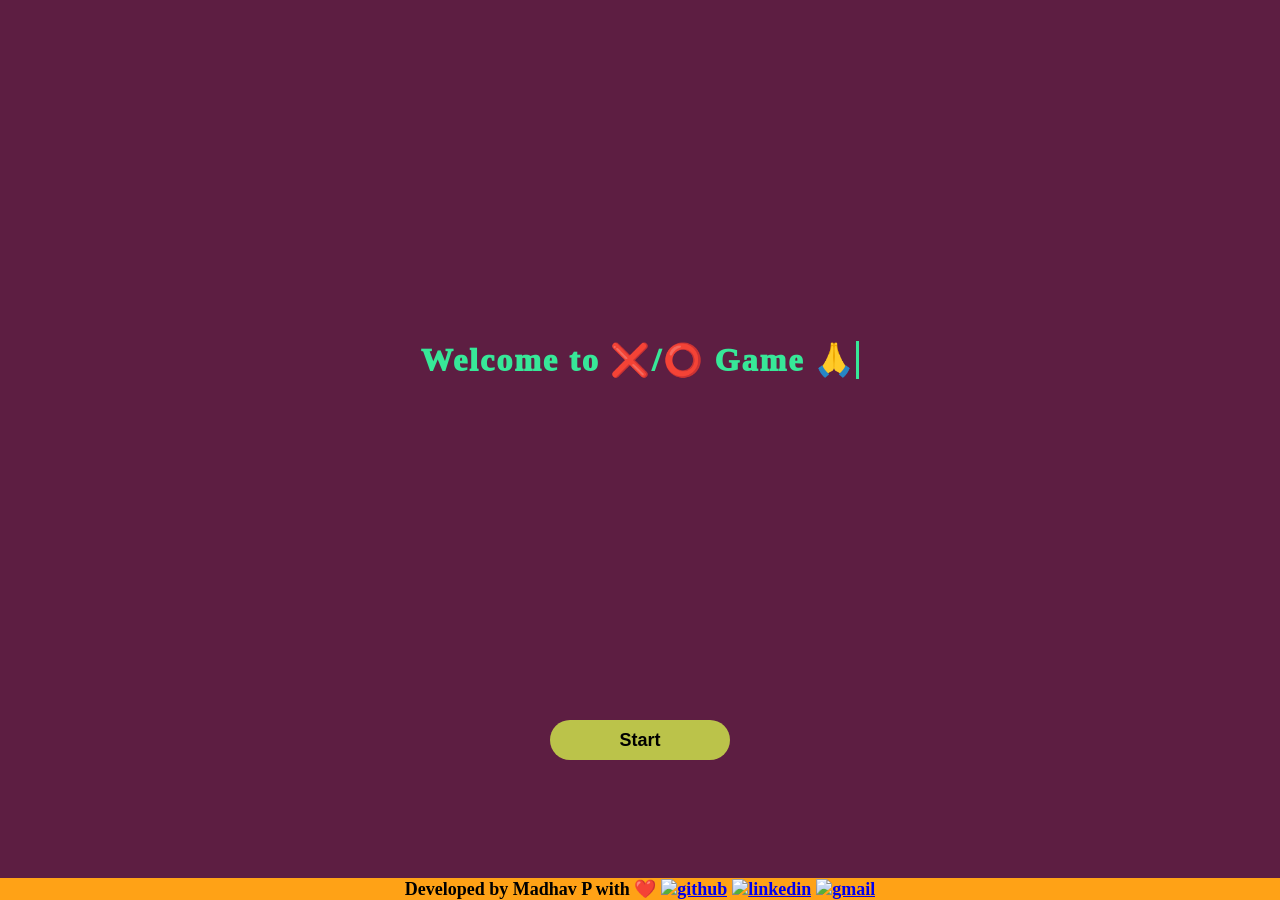
==== index.html @ de9cd328 "Done with the Project-1" ====
<!DOCTYPE html>
<html lang="en">
<head>
    <meta charset="UTF-8">
    <meta name="viewport" content="width=device-width, initial-scale=1.0">
    <title> ❌ Tic - Tac - Toe ⭕ </title>
    <link rel="stylesheet" href="Style.css">
    <link rel="stylesheet" href="https://cdnjs.cloudflare.com/ajax/libs/font-awesome/6.5.1/css/all.min.css">
</head>
<body>
  <div class = "main-container1">    
    <h1 class="text">  Welcome to ❌/⭕ Game  🙏 </h1>
  </div> 
  <div class="button-container"> 
    <button onclick="Secondpage()">  Start </button>
  </div>
  <div class="end">
    <a>
      Developed by Madhav P with ❤️
      <a href="https://github.com/Madhav-P-2005"  target="_blank"><img width="30" height="30" src="https://img.icons8.com/ios-glyphs/30/github.png" alt="github" /></a>
      <a href="https://www.linkedin.com/in/madhav-p-156b9b290/" target="_blank"> <img width="30" height="30" src="https://img.icons8.com/ios-glyphs/30/linkedin.png" alt="linkedin" /></a>
      <a href="mailto:madhavp2023@gmail.com" target="_blank"><img width="30" height="30" src="https://img.icons8.com/ios-glyphs/30/secured-letter--v1.png"
      alt="gmail" />  </a>
  </div>
<script src="Logic.js"></script>
</body>
</html>
---- Style.css ----
*{
    border : 0;
    margin :0;
    padding:0;

}


body {
    display: flex;
    flex-direction: column;
    min-height: 100vh;        
    justify-content: center;
    align-items: center;
    text-align: center;
    background-color: #5D1E42; 
}



.main-container1 {
    display: flex;
    flex-direction: column;
    justify-content: center;
    align-items: center;
    text-align: center;
    height: 80vh;          /* Adjusted to leave space for footer */
    width: 100%;
}




.button-container {
    display: flex;
    justify-content: center;
    align-items: center;
}




button {
    background-color: rgb(187, 195, 74);
    color: black;
    width: 180px;
    height: 40px;
    border-radius: 20px;
    font-size: 18px;
    cursor: pointer;
    border: none;
    font-weight:900;
}



.text{
    font-family: cursive;
    letter-spacing: 2px ;
    font-size: xx-large;
    font-weight: 1000;
    border-right: 3px solid;
    /* width: 50%; */
    max-width: fit-content;
    color :rgb(55, 231, 152);
    white-space :nowrap;              /* It prevents text wrapping, but it might cause overflow on smaller screens. */
    overflow:hidden;                  /*  To ensure no extra space beyond the emoji. */
    animation : 
          typing 3s steps(21, end ) backwards,
          cursor .4s step-end infinite alternate;
}



@keyframes cursor {
    50% {border-color : transparent}
}


@keyframes typing {
    from { width : 0; } 
    to { width : 64%; }
}



.end {
    margin-top: auto; 
    display: flex;
    align-items: center;
    width: 100%;
    padding: 0px;
    justify-content: center;
    background-color: #ffa216; 
   color : black;
}



a {
    font-size: 18px;
    font-weight: bold;
    font-family: cursive;
    align-items: center;
    justify-content: center;
    margin-bottom: 0px;
    padding-bottom: 0px;
}




a img {
    cursor: pointer;
    padding-left: 5px;
    align-items: center;
    justify-content: center;
    padding-bottom: 0px;
}
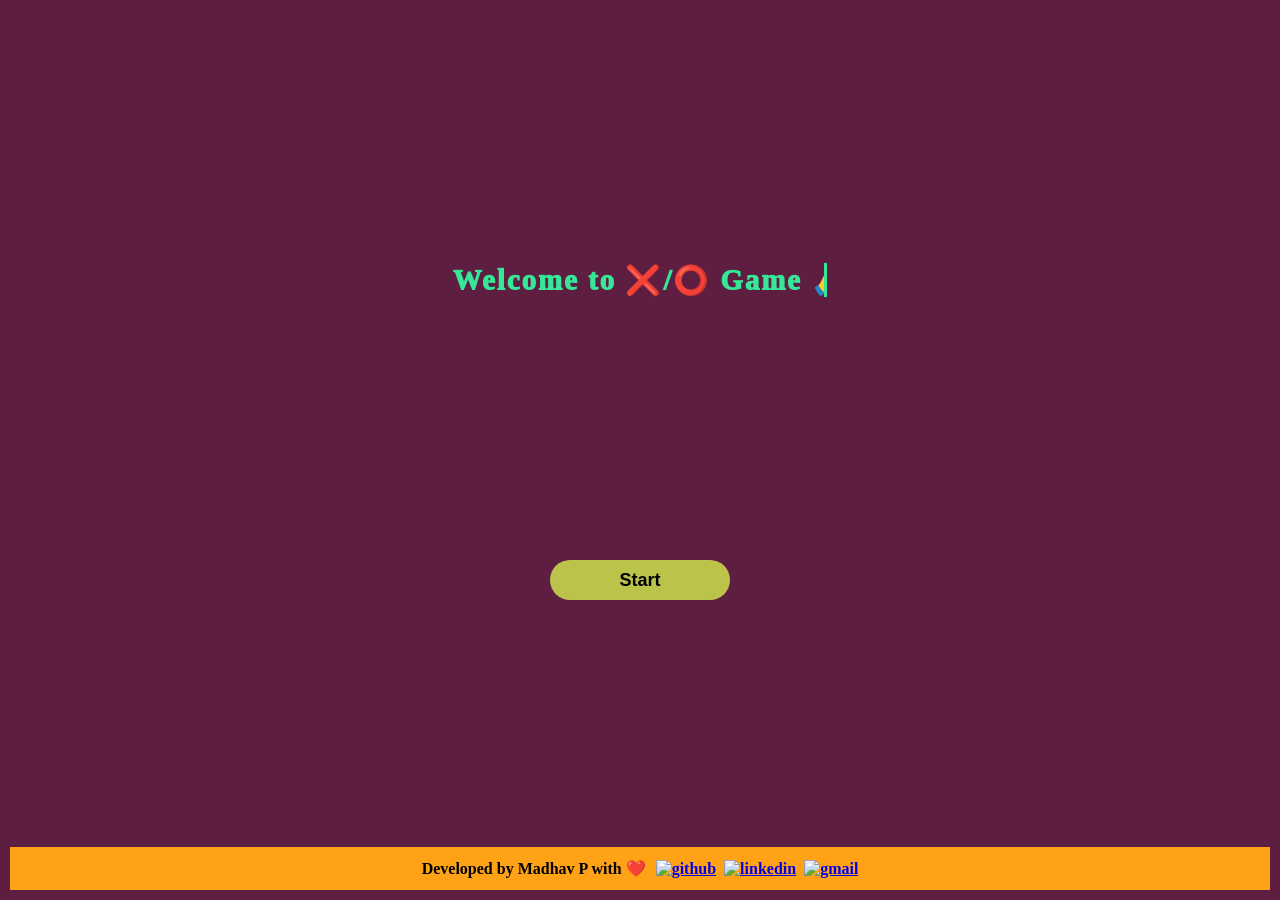
==== commit cb0a4ed2: "Updated Code" ====
--- a/index.html
+++ b/index.html
@@ -8,20 +8,20 @@
     <link rel="stylesheet" href="https://cdnjs.cloudflare.com/ajax/libs/font-awesome/6.5.1/css/all.min.css">
 </head>
 <body>
-  <div class = "main-container1">    
+  <div class="main-container1">    
     <h1 class="text">  Welcome to ❌/⭕ Game  🙏 </h1>
   </div> 
   <div class="button-container"> 
     <button onclick="Secondpage()">  Start </button>
   </div>
-  <div class="end">
-    <a>
-      Developed by Madhav P with ❤️
-      <a href="https://github.com/Madhav-P-2005"  target="_blank"><img width="30" height="30" src="https://img.icons8.com/ios-glyphs/30/github.png" alt="github" /></a>
-      <a href="https://www.linkedin.com/in/madhav-p-156b9b290/" target="_blank"> <img width="30" height="30" src="https://img.icons8.com/ios-glyphs/30/linkedin.png" alt="linkedin" /></a>
-      <a href="mailto:madhavp2023@gmail.com" target="_blank"><img width="30" height="30" src="https://img.icons8.com/ios-glyphs/30/secured-letter--v1.png"
-      alt="gmail" />  </a>
-  </div>
+  <footer class="end">
+    <span>Developed by Madhav P with ❤️</span>
+    <div class="social-links">
+      <a href="https://github.com/Madhav-P-2005" target="_blank"><img width="30" height="30" src="https://img.icons8.com/ios-glyphs/30/github.png" alt="github" /></a>
+      <a href="https://www.linkedin.com/in/madhav-p-156b9b290/" target="_blank"><img width="30" height="30" src="https://img.icons8.com/ios-glyphs/30/linkedin.png" alt="linkedin" /></a>
+      <a href="mailto:madhavp2023@gmail.com" target="_blank"><img width="30" height="30" src="https://img.icons8.com/ios-glyphs/30/secured-letter--v1.png" alt="gmail" /></a>
+    </div>
+  </footer>
 <script src="Logic.js"></script>
 </body>
 </html>
--- a/Style.css
+++ b/Style.css
@@ -1,10 +1,13 @@
-*{
-    border : 0;
-    margin :0;
-    padding:0;
+/* ──────────────────────────────────────────────────────────────
+   Style.css — Landing Page (index.html)
+   Fully responsive: Desktop → Tablet → Mobile
+   ────────────────────────────────────────────────────────────── */
 
+* {
+    margin: 0;
+    padding: 0;
+    box-sizing: border-box;
 }
-
 
 body {
     display: flex;
@@ -13,32 +16,31 @@
     justify-content: center;
     align-items: center;
     text-align: center;
-    background-color: #5D1E42; 
+    background-color: #5D1E42;
+    padding: 10px; 
 }
 
 
-
+/* ── Main Container ─────────────────────────────────────────── */
 .main-container1 {
     display: flex;
     flex-direction: column;
     justify-content: center;
     align-items: center;
     text-align: center;
-    height: 80vh;          /* Adjusted to leave space for footer */
+    min-height: 60vh; 
     width: 100%;
+    padding: 0 20px;
 }
 
 
-
-
+/* ── Button ─────────────────────────────────────────────────── */
 .button-container {
     display: flex;
     justify-content: center;
     align-items: center;
+    margin-top: 10px;
 }
-
-
-
 
 button {
     background-color: rgb(187, 195, 74);
@@ -49,71 +51,123 @@
     font-size: 18px;
     cursor: pointer;
     border: none;
-    font-weight:900;
+    font-weight: 900;
+    transition: background-color 0.3s, transform 0.2s;
+}
+
+button:hover {
+    background-color: rgb(165, 173, 55);
+    transform: scale(1.05);
+}
+
+button:active {
+    transform: scale(0.95);
 }
 
 
+/* ── Typewriter Heading ──────────────────────────────────────── */
+.text {
+    font-family: cursive;
+    letter-spacing: 2px;
+    font-size: 1.8rem;
+    font-weight: 1000;
+    color: rgb(55, 231, 152);
+    white-space: nowrap;
+    overflow: hidden;
+    border-right: 3px solid rgb(55, 231, 152);
+    width: 0;
+    display: inline-block;  
+    animation: typing 3s steps(30, end) forwards, cursor 0.5s step-end infinite; 
+}
 
-.text{
-    font-family: cursive;
-    letter-spacing: 2px ;
-    font-size: xx-large;
-    font-weight: 1000;
-    border-right: 3px solid;
-    /* width: 50%; */
-    max-width: fit-content;
-    color :rgb(55, 231, 152);
-    white-space :nowrap;              /* It prevents text wrapping, but it might cause overflow on smaller screens. */
-    overflow:hidden;                  /*  To ensure no extra space beyond the emoji. */
-    animation : 
-          typing 3s steps(21, end ) backwards,
-          cursor .4s step-end infinite alternate;
+@keyframes typing {
+    from { width: 0; }
+    to   { width: 26ch; }
+}
+
+@keyframes cursor {
+    50% { border-color: transparent; }
 }
 
 
+/* ── Footer ──────────────────────────────────────────────────── */
+.end {
+    margin-top: auto;
+    display: flex;
+    align-items: center;
+    justify-content: center;
+    gap: 10px;
+    width: 100%;
+    padding: 12px 20px;
+    background-color: #ffa216;
+    color: black;
+    flex-wrap: wrap;
+    text-align: center;
+    font-size: 16px;
+    font-weight: bold;
+    font-family: cursive;
+}
 
-@keyframes cursor {
-    50% {border-color : transparent}
+.social-links {
+    display: flex;
+    align-items: center;
+    gap: 8px;
+}
+
+.social-links a img {
+    cursor: pointer;
+    transition: transform 0.2s;
+}
+
+.social-links a img:hover {
+    transform: scale(1.2);
 }
 
 
-@keyframes typing {
-    from { width : 0; } 
-    to { width : 64%; }
+/* ── Tablet (max 768px) ──────────────────────────────────────── */
+@media (max-width: 768px) {
+    .text {
+        font-size: 1.4rem;
+    }
+
+    @keyframes typing {
+        from { width: 0; }
+        to   { width: 22ch; }
+    }
 }
 
 
+/* ── Mobile (max 480px) ──────────────────────────────────────── */
+@media (max-width: 480px) {
+    .main-container1 {
+        min-height: 50vh;
+    }
 
-.end {
-    margin-top: auto; 
-    display: flex;
-    align-items: center;
-    width: 100%;
-    padding: 0px;
-    justify-content: center;
-    background-color: #ffa216; 
-   color : black;
-}
+    .text {
+        font-size: 1.1rem; 
+        letter-spacing: 1px;
+    }
 
+    @keyframes typing {
+        from { width: 0; }
+        to   { width: 20ch; }
+    }
 
+    button {
+        width: 160px;
+        height: 38px;
+        font-size: 16px;
+    }
 
-a {
-    font-size: 18px;
-    font-weight: bold;
-    font-family: cursive;
-    align-items: center;
-    justify-content: center;
-    margin-bottom: 0px;
-    padding-bottom: 0px;
-}
+    .end {
+        flex-direction: column;
+        gap: 6px;
+        padding: 10px;
+        font-size: 14px;
+    }
 
-
-
-
-a img {
-    cursor: pointer;
-    padding-left: 5px;
-    align-items: center;
-    justify-content: center;
-    padding-bottom: 0px;
+    .social-links a img {
+        width: 25px;
+        height: 25px;
+    }
 }
